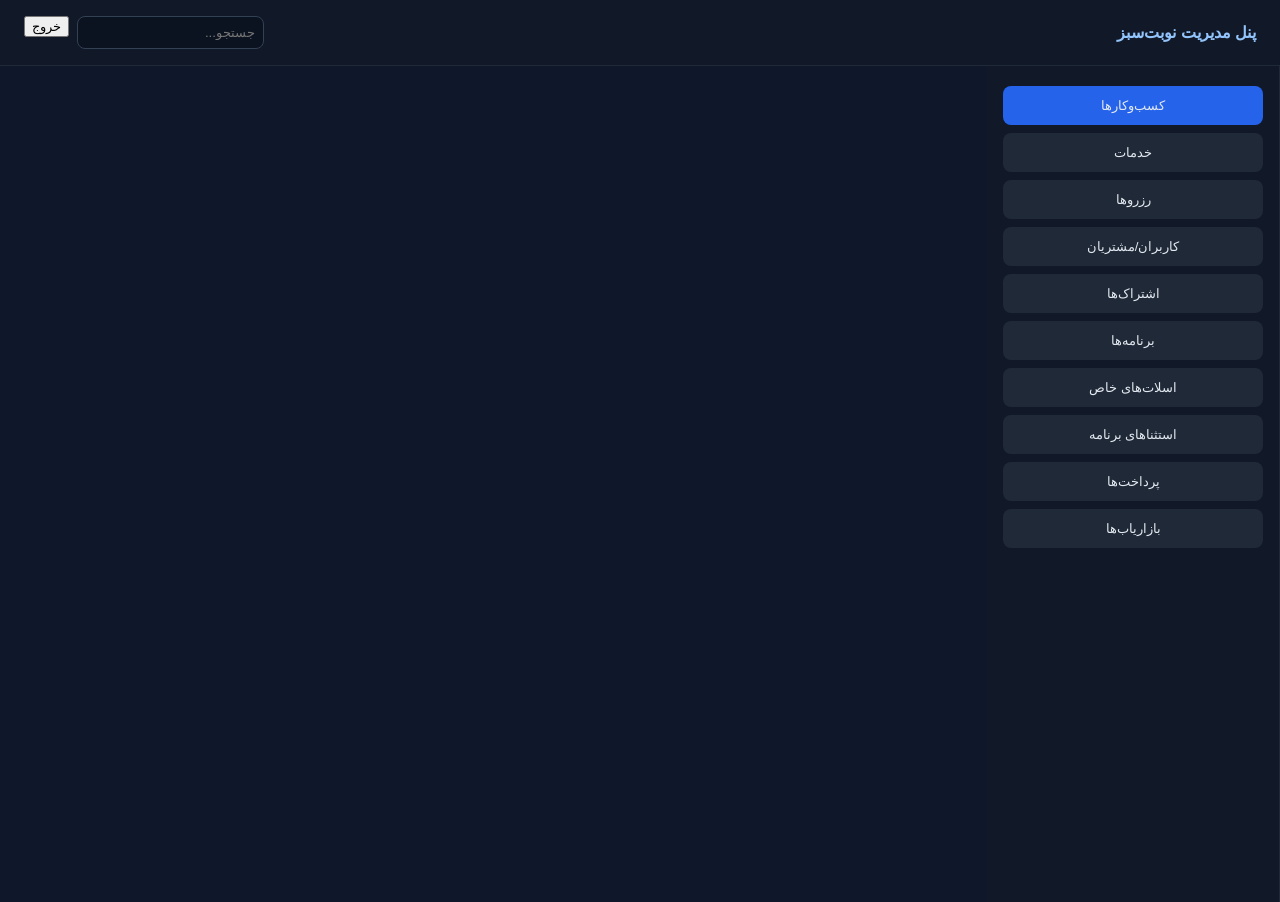
==== project/webapp/admin_dashboard.html @ abdf51e0 "Initial commit from local workspace" ====
<?php
session_start();
if (!isset($_SESSION['is_admin']) || $_SESSION['is_admin'] !== true) {
    header('Location: admin_login.php');
    exit;
}
?>
<!DOCTYPE html>
<html lang="fa" dir="rtl">
<head>
    <meta charset="UTF-8">
    <meta name="viewport" content="width=device-width, initial-scale=1.0">
    <title>داشبورد مدیر</title>
    <style>
        body{margin:0;font-family:Segoe UI,Tahoma,Geneva,Verdana,sans-serif;background:#0f172a;color:#e2e8f0}
        header{display:flex;justify-content:space-between;align-items:center;padding:1rem 1.5rem;background:#111827;border-bottom:1px solid #1f2937}
        .brand{font-weight:700;color:#93c5fd}
        .container{display:flex;height:calc(100vh - 64px)}
        nav{width:260px;background:#111827;border-right:1px solid #1f2937;padding:1rem}
        nav button{width:100%;padding:.75rem;margin:.25rem 0;background:#1f2937;border:none;color:#e2e8f0;border-radius:8px;cursor:pointer}
        nav button.active{background:#2563eb}
        main{flex:1;padding:1rem 1.5rem;overflow:auto}
        table{width:100%;border-collapse:collapse;background:#0b1220}
        th,td{padding:.6rem;border-bottom:1px solid #1f2937}
        th{background:#111827}
        .actions button{margin:0 .25rem;padding:.4rem .6rem;border:none;border-radius:6px;cursor:pointer}
        .edit{background:#16a34a;color:#fff}
        .delete{background:#dc2626;color:#fff}
        .topbar{display:flex;gap:.5rem}
        .search{padding:.5rem;border:1px solid #334155;background:#0b1220;color:#e2e8f0;border-radius:8px}
    </style>
</head>
<body>
    <header>
        <div class="brand">پنل مدیریت نوبت‌سبز</div>
        <div class="topbar">
            <input id="search" class="search" placeholder="جستجو...">
            <form method="post" action="admin_logout.php"><button>خروج</button></form>
        </div>
    </header>
    <div class="container">
        <nav>
            <button data-view="businesses" class="active">کسب‌وکارها</button>
            <button data-view="services">خدمات</button>
            <button data-view="bookings">رزروها</button>
            <button data-view="users">کاربران/مشتریان</button>
            <button data-view="subscriptions">اشتراک‌ها</button>
            <button data-view="schedules">برنامه‌ها</button>
            <button data-view="specific_time_slots">اسلات‌های خاص</button>
            <button data-view="schedule_overrides">استثناهای برنامه</button>
            <button data-view="payments">پرداخت‌ها</button>
            <button data-view="marketers">بازاریاب‌ها</button>
        </nav>
        <main>
            <div id="content"></div>
        </main>
    </div>
    <script>
    const navButtons=document.querySelectorAll('nav button');
    const content=document.getElementById('content');
    const search=document.getElementById('search');

    let currentView='businesses';
    async function load(view){
        currentView=view;
        navButtons.forEach(b=>b.classList.toggle('active',b.dataset.view===view));
        const q=search.value || '';
        const res=await fetch(`admin_api.php?table=${encodeURIComponent(view)}&q=${encodeURIComponent(q)}`);
        const data=await res.json();
        renderTable(view,data);
    }

    function renderTable(view,data){
        if(!Array.isArray(data.rows)) {content.innerHTML='<p>خطا در دریافت داده</p>';return;}
        const cols=data.columns || (data.rows[0]?Object.keys(data.rows[0]):[]);
        let html='<table><thead><tr>' + cols.map(c=>`<th>${c}</th>`).join('') + '<th>عملیات</th></tr></thead><tbody>';
        html+=data.rows.map(row=>{
            let actionsHtml = `<button class='edit' onclick='editRow("${view}", ${row.id})'>ویرایش</button>
                               <button class='delete' onclick='deleteRow("${view}", ${row.id})'>حذف</button>`;
            
            // اضافه کردن دکمه‌های تایید حضور برای رزروها
            if(view === 'bookings' && row.status === 'confirmed') {
                actionsHtml += `<br><button class='attendance-yes' onclick='markAttendance(${row.id}, ${row.user_id || 0}, ${row.business_id || 0}, "attended")' style='background:#16a34a;color:#fff;margin:2px;padding:4px 8px;border:none;border-radius:4px;cursor:pointer'>✅ حاضر شد</button>
                               <button class='attendance-no' onclick='markAttendance(${row.id}, ${row.user_id || 0}, ${row.business_id || 0}, "no_show")' style='background:#dc2626;color:#fff;margin:2px;padding:4px 8px;border:none;border-radius:4px;cursor:pointer'>❌ حاضر نشد</button>`;
            }
            
            return '<tr>' + cols.map(c=>`<td>${row[c]??''}</td>`).join('')+
                `<td class='actions'>${actionsHtml}</td>`+
            '</tr>';
        }).join('') + '</tbody></table>';
        content.innerHTML=html;
    }

    async function deleteRow(table,id){
        if(!confirm('حذف این رکورد؟')) return;
        const res=await fetch('admin_api.php',{
            method:'POST', headers:{'Content-Type':'application/json'},
            body: JSON.stringify({action:'delete', table, id})
        });
        const out=await res.json();
        if(out.success) load(table); else alert(out.error||'خطا');
    }

    async function editRow(table,id){
        const res=await fetch(`admin_api.php?table=${encodeURIComponent(table)}&id=${id}`);
        const data=await res.json();
        const row=data.rows && data.rows[0];
        if(!row){alert('یافت نشد');return;}
        const cols=Object.keys(row);
        const values={};
        for(const c of cols){
            if(c==='id') continue;
            const v=prompt(`مقدار برای ${c}:`, row[c]??'');
            if(v===null) return; values[c]=v;
        }
        const res2=await fetch('admin_api.php',{
            method:'POST', headers:{'Content-Type':'application/json'},
            body: JSON.stringify({action:'update', table, id, values})
        });
        const out=await res2.json();
        if(out.success) load(table); else alert(out.error||'خطا');
    }

    navButtons.forEach(b=>b.addEventListener('click',()=>load(b.dataset.view)));
    search.addEventListener('input',()=>load(currentView));
    
    // تابع برای ثبت حضور/غیاب مشتری
    async function markAttendance(bookingId, userId, businessId, status) {
        if (!bookingId || !userId) {
            alert('اطلاعات رزرو ناقص است');
            return;
        }
        
        const confirmMessage = status === 'attended' ? 
            'آیا مطمئن هستید که مشتری حاضر شده است؟' : 
            'آیا مطمئن هستید که مشتری حاضر نشده است؟';
            
        if (!confirm(confirmMessage)) {
            return;
        }
        
        try {
            const res = await fetch('customer_credit_api.php', {
                method: 'POST',
                headers: {'Content-Type': 'application/json'},
                body: JSON.stringify({
                    action: 'record_attendance',
                    booking_id: bookingId,
                    user_id: userId,
                    business_id: businessId,
                    attendance_status: status
                })
            });
            
            const result = await res.json();
            
            if(result.success) {
                const statusText = status === 'attended' ? 'حضور' : 'عدم حضور';
                const creditText = result.credit_result && result.credit_result.success ? 
                    `\nامتیاز مشتری به‌روزرسانی شد: ${result.credit_result.new_credit}` : '';
                alert(`وضعیت ${statusText} مشتری با موفقیت ثبت شد${creditText}`);
                load(currentView); // بارگذاری مجدد جدول
            } else {
                alert(result.error || 'خطا در ثبت وضعیت حضور');
            }
        } catch (error) {
            console.error('خطا در ارسال درخواست:', error);
            alert('خطا در ارتباط با سرور');
        }
    }
    
    load(currentView);
    </script>
</body>
</html>
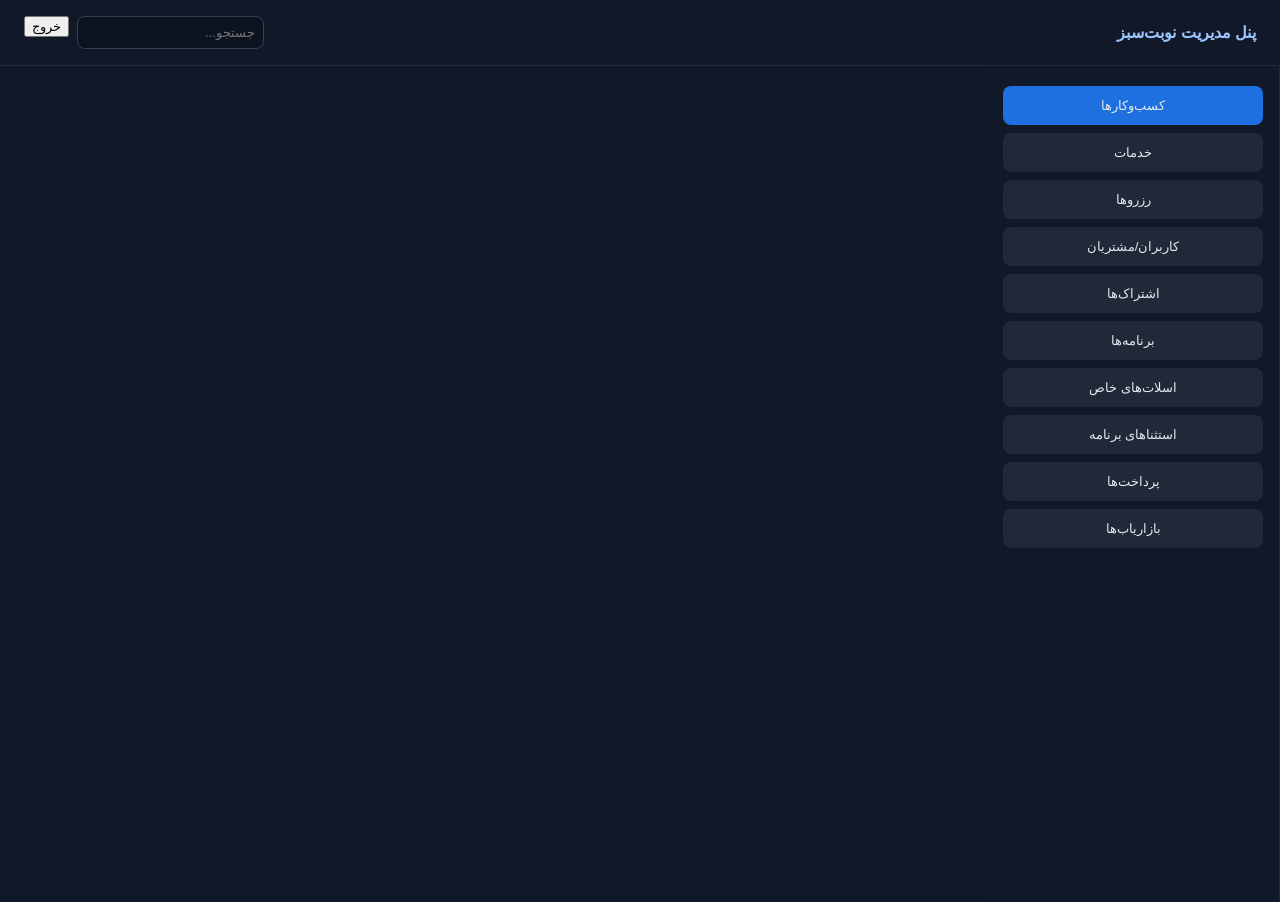
==== commit 0478b74c: "feat(ui): بازطراحی بصری نسخه ۳ — پالت برند آبی + سبز سیگنال (اپ اندروید، وباپ، داشبوردها) - Color.kt" ====
--- a/project/webapp/admin_dashboard.html
+++ b/project/webapp/admin_dashboard.html
@@ -14,11 +14,11 @@
     <style>
         body{margin:0;font-family:Segoe UI,Tahoma,Geneva,Verdana,sans-serif;background:#0f172a;color:#e2e8f0}
         header{display:flex;justify-content:space-between;align-items:center;padding:1rem 1.5rem;background:#111827;border-bottom:1px solid #1f2937}
-        .brand{font-weight:700;color:#93c5fd}
+        .brand{font-weight:700;color:#9CC5FF}
         .container{display:flex;height:calc(100vh - 64px)}
         nav{width:260px;background:#111827;border-right:1px solid #1f2937;padding:1rem}
         nav button{width:100%;padding:.75rem;margin:.25rem 0;background:#1f2937;border:none;color:#e2e8f0;border-radius:8px;cursor:pointer}
-        nav button.active{background:#2563eb}
+        nav button.active{background:#1E6FE0}
         main{flex:1;padding:1rem 1.5rem;overflow:auto}
         table{width:100%;border-collapse:collapse;background:#0b1220}
         th,td{padding:.6rem;border-bottom:1px solid #1f2937}
